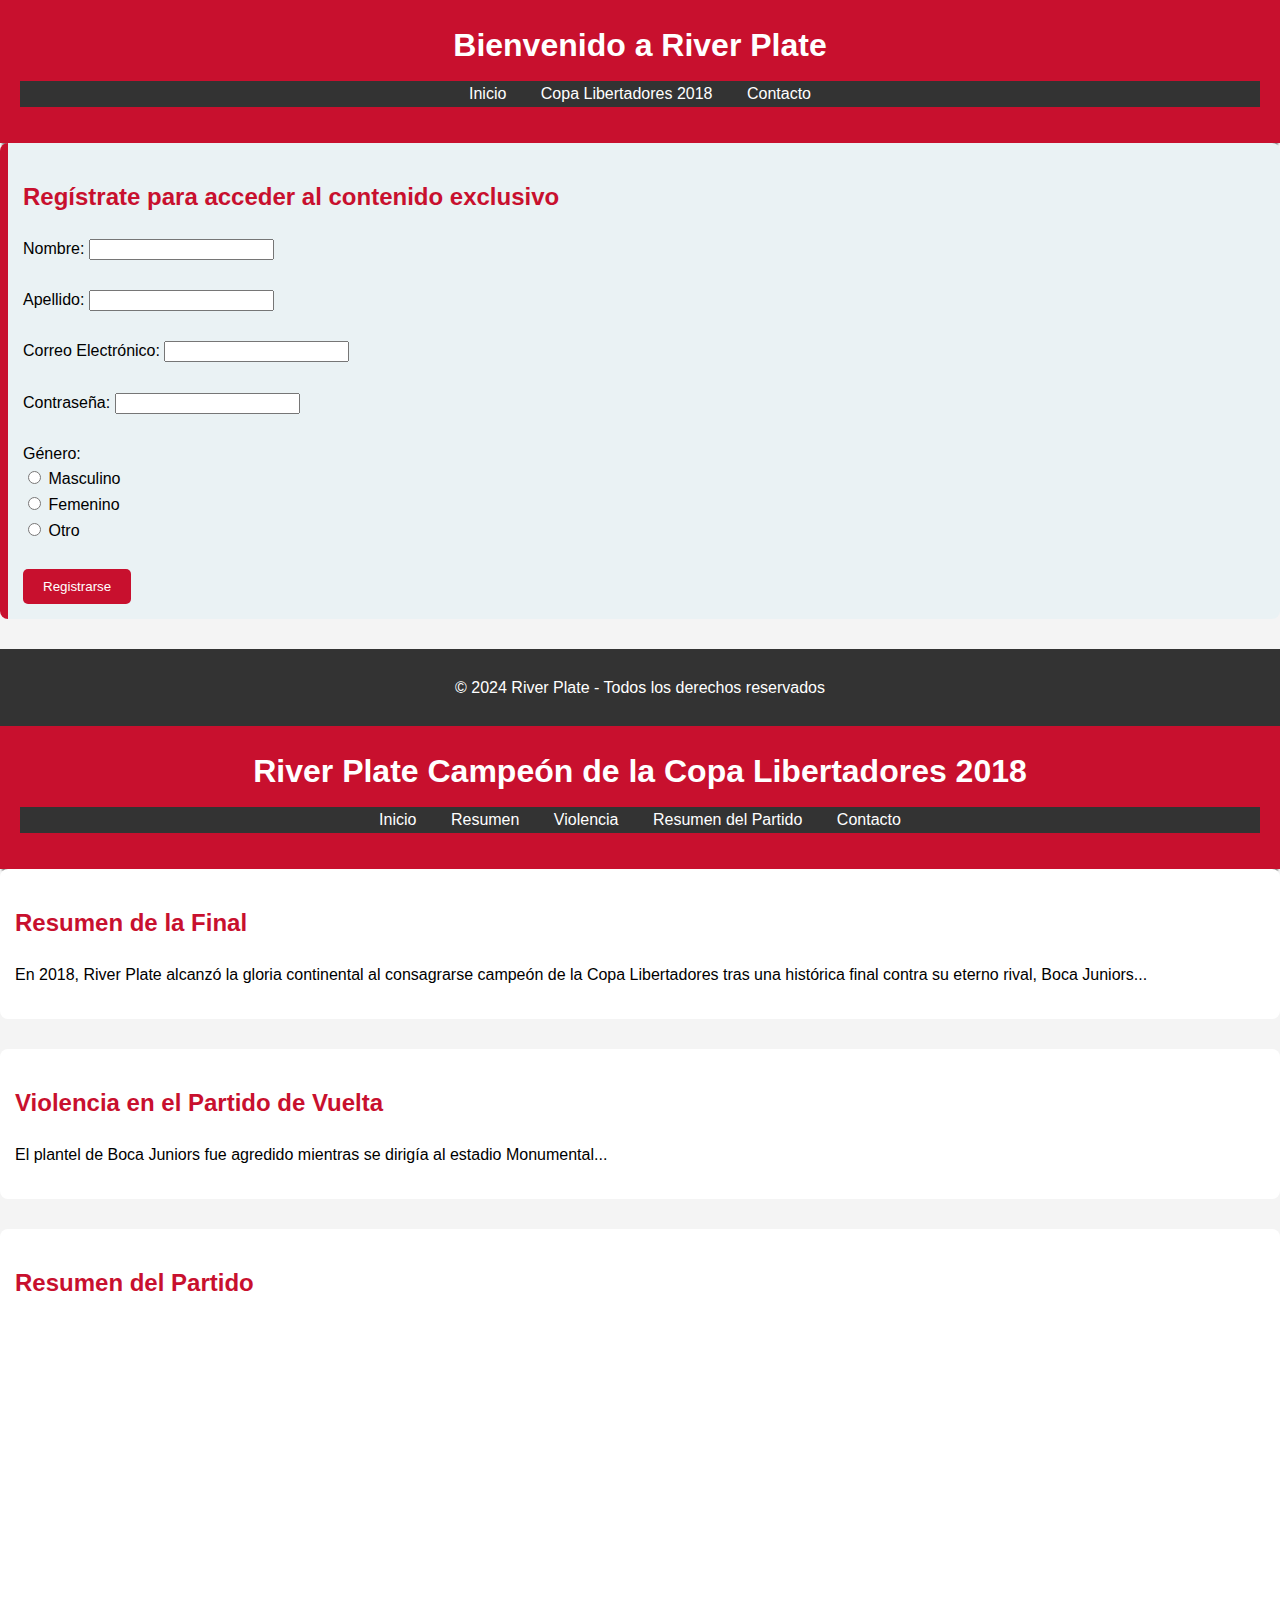
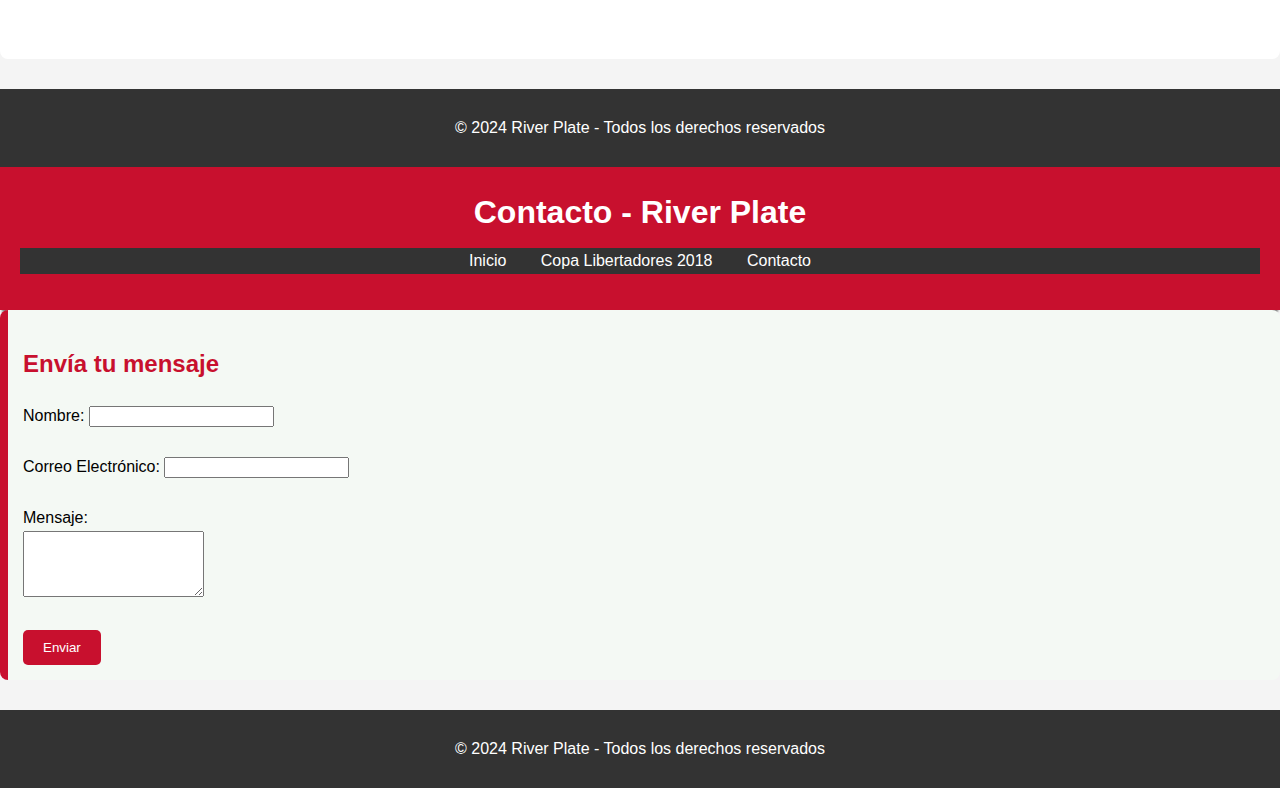
==== enlaces_navegacion.html @ b0d17f8e "Subiendo archivo p Pagina web" ====
<!DOCTYPE html>
<html lang="es">
<head>
    <meta charset="UTF-8">
    <meta name="viewport" content="width=device-width, initial-scale=1.0">
    <title>Registro - River Plate</title>
    <link rel="stylesheet" href="styles.css">
</head>
<body>
    <header>
        <h1>Bienvenido a River Plate</h1>
        <nav>
            <ul>
                <li><a href="index.html">Inicio</a></li>
                <li><a href="bienvenida.html">Copa Libertadores 2018</a></li>
                <li><a href="contacto.html">Contacto</a></li>
            </ul>
        </nav>
    </header>

    <section id="registro">
        <h2>Regístrate para acceder al contenido exclusivo</h2>
        <form action="bienvenida.html" method="POST">
            <label for="nombre">Nombre:</label>
            <input type="text" id="nombre" name="nombre" required><br><br>

            <label for="apellido">Apellido:</label>
            <input type="text" id="apellido" name="apellido" required><br><br>

            <label for="email">Correo Electrónico:</label>
            <input type="email" id="email" name="email" required><br><br>

            <label for="password">Contraseña:</label>
            <input type="password" id="password" name="password" required><br><br>

            <div class="radio-group">
                <label>Género:</label><br>
                <input type="radio" id="masculino" name="genero" value="masculino" required>
                <label for="masculino">Masculino</label><br>
                <input type="radio" id="femenino" name="genero" value="femenino">
                <label for="femenino">Femenino</label><br>
                <input type="radio" id="otro" name="genero" value="otro">
                <label for="otro">Otro</label><br><br>
            </div>

            <button type="submit">Registrarse</button>
        </form>
    </section>

    <footer>
        <p>&copy; 2024 River Plate - Todos los derechos reservados</p>
    </footer>
</body>
</html>
<!DOCTYPE html>
<html lang="es">
<head>
    <meta charset="UTF-8">
    <meta name="viewport" content="width=device-width, initial-scale=1.0">
    <title>River Plate Campeón - Copa Libertadores 2018</title>
    <link rel="stylesheet" href="styles.css">
</head>
<body>
    <header>
        <h1>River Plate Campeón de la Copa Libertadores 2018</h1>
        <nav>
            <ul>
                <li><a href="index.html">Inicio</a></li>
                <li><a href="#resumen">Resumen</a></li>
                <li><a href="#violencia">Violencia</a></li>
                <li><a href="#video">Resumen del Partido</a></li>
                <li><a href="contacto.html">Contacto</a></li>
            </ul>
        </nav>
    </header>

    <section id="resumen">
        <h2>Resumen de la Final</h2>
        <p>En 2018, River Plate alcanzó la gloria continental al consagrarse campeón de la Copa Libertadores tras una histórica final contra su eterno rival, Boca Juniors...</p>
    </section>

    <section id="violencia">
        <h2>Violencia en el Partido de Vuelta</h2>
        <p>El plantel de Boca Juniors fue agredido mientras se dirigía al estadio Monumental...</p>
    </section>

    <section id="video">
        <h2>Resumen del Partido</h2>
        <iframe width="560" height="315" src="https://www.youtube.com/embed/example_video_id" frameborder="0" allowfullscreen></iframe>
    </section>

    <footer>
        <p>&copy; 2024 River Plate - Todos los derechos reservados</p>
    </footer>
</body>
</html>

<!DOCTYPE html>
<html lang="es">
<head>
    <meta charset="UTF-8">
    <meta name="viewport" content="width=device-width, initial-scale=1.0">
    <title>Contacto - River Plate</title>
    <link rel="stylesheet" href="styles.css">
</head>
<body>
    <header>
        <h1>Contacto - River Plate</h1>
        <nav>
            <ul>
                <li><a href="index.html">Inicio</a></li>
                <li><a href="bienvenida.html">Copa Libertadores 2018</a></li>
                <li><a href="contacto.html">Contacto</a></li>
            </ul>
        </nav>
    </header>

    <section id="contacto">
        <h2>Envía tu mensaje</h2>
        <form action="mailto:riverplate@club.com" method="POST" enctype="text/plain">
            <label for="nombre">Nombre:</label>
            <input type="text" id="nombre" name="nombre" required><br><br>

            <label for="email">Correo Electrónico:</label>
            <input type="email" id="email" name="email" required><br><br>

            <label for="mensaje">Mensaje:</label><br>
            <textarea id="mensaje" name="mensaje" rows="4" required></textarea><br><br>

            <button type="submit">Enviar</button>
        </form>
    </section>

    <footer>
        <p>&copy; 2024 River Plate - Todos los derechos reservados</p>
    </footer>
</body>
</html>
---- styles.css ----
/* Estilos generales para todo el sitio */
body {
    font-family: Arial, sans-serif;
    line-height: 1.6;
    margin: 0;
    padding: 0;
    background-color: #f4f4f4;
}

header {
    background-color: #c8102e; /* Rojo de River Plate */
    color: white;
    text-align: center;
    padding: 20px;
    box-shadow: 0 4px 2px -2px gray;
}

header h1 {
    margin: 0;
}

nav ul {
    list-style-type: none;
    padding: 0;
    background-color: #333;
    margin-top: 10px;
}

nav ul li {
    display: inline;
    margin: 0 15px;
}

nav ul li a {
    color: white;
    text-decoration: none;
}

nav ul li a:hover {
    text-decoration: underline;
}

footer {
    background-color: #333;
    color: white;
    text-align: center;
    padding: 10px;
    margin-top: 20px;
}

.content-container {
    padding: 20px;
}

section {
    margin-bottom: 30px;
    padding: 15px;
    border-radius: 8px;
    background-color: white;
}

#registro {
    background-color: #eaf2f4; /* Fondo claro para el formulario */
    border-left: 8px solid #c8102e; /* Rojo en la izquierda */
}

.contenido {
    background-color: #ffe6e6; /* Fondo rosa suave */
    border-left: 8px solid #c8102e;
}

#contacto {
    background-color: #f4f9f4; /* Fondo verde muy suave */
    border-left: 8px solid #c8102e;
}

h2 {
    color: #c8102e; /* Rojo en los títulos */
}

button {
    background-color: #c8102e;
    color: white;
    border: none;
    padding: 10px 20px;
    cursor: pointer;
    border-radius: 5px;
    transition: background-color 0.3s ease;
}

button:hover {
    background
---- styles.css ----
/* Estilos generales para todo el sitio */
body {
    font-family: Arial, sans-serif;
    line-height: 1.6;
    margin: 0;
    padding: 0;
    background-color: #f4f4f4;
}

header {
    background-color: #c8102e; /* Rojo de River Plate */
    color: white;
    text-align: center;
    padding: 20px;
    box-shadow: 0 4px 2px -2px gray;
}

header h1 {
    margin: 0;
}

nav ul {
    list-style-type: none;
    padding: 0;
    background-color: #333;
    margin-top: 10px;
}

nav ul li {
    display: inline;
    margin: 0 15px;
}

nav ul li a {
    color: white;
    text-decoration: none;
}

nav ul li a:hover {
    text-decoration: underline;
}

footer {
    background-color: #333;
    color: white;
    text-align: center;
    padding: 10px;
    margin-top: 20px;
}

.content-container {
    padding: 20px;
}

section {
    margin-bottom: 30px;
    padding: 15px;
    border-radius: 8px;
    background-color: white;
}

#registro {
    background-color: #eaf2f4; /* Fondo claro para el formulario */
    border-left: 8px solid #c8102e; /* Rojo en la izquierda */
}

.contenido {
    background-color: #ffe6e6; /* Fondo rosa suave */
    border-left: 8px solid #c8102e;
}

#contacto {
    background-color: #f4f9f4; /* Fondo verde muy suave */
    border-left: 8px solid #c8102e;
}

h2 {
    color: #c8102e; /* Rojo en los títulos */
}

button {
    background-color: #c8102e;
    color: white;
    border: none;
    padding: 10px 20px;
    cursor: pointer;
    border-radius: 5px;
    transition: background-color 0.3s ease;
}

button:hover {
    background
---- styles.css ----
/* Estilos generales para todo el sitio */
body {
    font-family: Arial, sans-serif;
    line-height: 1.6;
    margin: 0;
    padding: 0;
    background-color: #f4f4f4;
}

header {
    background-color: #c8102e; /* Rojo de River Plate */
    color: white;
    text-align: center;
    padding: 20px;
    box-shadow: 0 4px 2px -2px gray;
}

header h1 {
    margin: 0;
}

nav ul {
    list-style-type: none;
    padding: 0;
    background-color: #333;
    margin-top: 10px;
}

nav ul li {
    display: inline;
    margin: 0 15px;
}

nav ul li a {
    color: white;
    text-decoration: none;
}

nav ul li a:hover {
    text-decoration: underline;
}

footer {
    background-color: #333;
    color: white;
    text-align: center;
    padding: 10px;
    margin-top: 20px;
}

.content-container {
    padding: 20px;
}

section {
    margin-bottom: 30px;
    padding: 15px;
    border-radius: 8px;
    background-color: white;
}

#registro {
    background-color: #eaf2f4; /* Fondo claro para el formulario */
    border-left: 8px solid #c8102e; /* Rojo en la izquierda */
}

.contenido {
    background-color: #ffe6e6; /* Fondo rosa suave */
    border-left: 8px solid #c8102e;
}

#contacto {
    background-color: #f4f9f4; /* Fondo verde muy suave */
    border-left: 8px solid #c8102e;
}

h2 {
    color: #c8102e; /* Rojo en los títulos */
}

button {
    background-color: #c8102e;
    color: white;
    border: none;
    padding: 10px 20px;
    cursor: pointer;
    border-radius: 5px;
    transition: background-color 0.3s ease;
}

button:hover {
    background
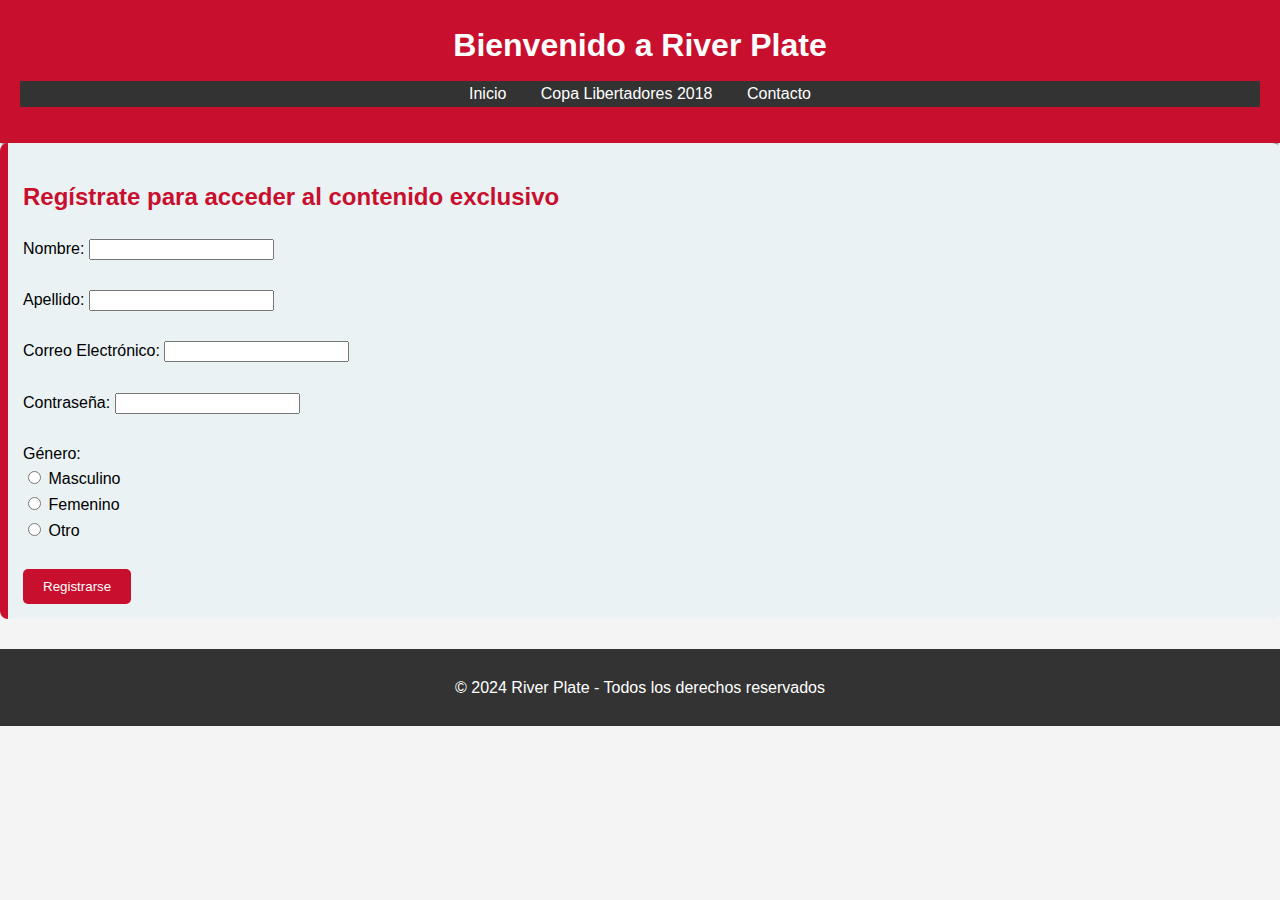
==== commit 5c95875d: "Add files via upload" ====
--- a/enlaces_navegacion.html
+++ b/enlaces_navegacion.html
@@ -52,87 +52,3 @@
     </footer>
 </body>
 </html>
-<!DOCTYPE html>
-<html lang="es">
-<head>
-    <meta charset="UTF-8">
-    <meta name="viewport" content="width=device-width, initial-scale=1.0">
-    <title>River Plate Campeón - Copa Libertadores 2018</title>
-    <link rel="stylesheet" href="styles.css">
-</head>
-<body>
-    <header>
-        <h1>River Plate Campeón de la Copa Libertadores 2018</h1>
-        <nav>
-            <ul>
-                <li><a href="index.html">Inicio</a></li>
-                <li><a href="#resumen">Resumen</a></li>
-                <li><a href="#violencia">Violencia</a></li>
-                <li><a href="#video">Resumen del Partido</a></li>
-                <li><a href="contacto.html">Contacto</a></li>
-            </ul>
-        </nav>
-    </header>
-
-    <section id="resumen">
-        <h2>Resumen de la Final</h2>
-        <p>En 2018, River Plate alcanzó la gloria continental al consagrarse campeón de la Copa Libertadores tras una histórica final contra su eterno rival, Boca Juniors...</p>
-    </section>
-
-    <section id="violencia">
-        <h2>Violencia en el Partido de Vuelta</h2>
-        <p>El plantel de Boca Juniors fue agredido mientras se dirigía al estadio Monumental...</p>
-    </section>
-
-    <section id="video">
-        <h2>Resumen del Partido</h2>
-        <iframe width="560" height="315" src="https://www.youtube.com/embed/example_video_id" frameborder="0" allowfullscreen></iframe>
-    </section>
-
-    <footer>
-        <p>&copy; 2024 River Plate - Todos los derechos reservados</p>
-    </footer>
-</body>
-</html>
-
-<!DOCTYPE html>
-<html lang="es">
-<head>
-    <meta charset="UTF-8">
-    <meta name="viewport" content="width=device-width, initial-scale=1.0">
-    <title>Contacto - River Plate</title>
-    <link rel="stylesheet" href="styles.css">
-</head>
-<body>
-    <header>
-        <h1>Contacto - River Plate</h1>
-        <nav>
-            <ul>
-                <li><a href="index.html">Inicio</a></li>
-                <li><a href="bienvenida.html">Copa Libertadores 2018</a></li>
-                <li><a href="contacto.html">Contacto</a></li>
-            </ul>
-        </nav>
-    </header>
-
-    <section id="contacto">
-        <h2>Envía tu mensaje</h2>
-        <form action="mailto:riverplate@club.com" method="POST" enctype="text/plain">
-            <label for="nombre">Nombre:</label>
-            <input type="text" id="nombre" name="nombre" required><br><br>
-
-            <label for="email">Correo Electrónico:</label>
-            <input type="email" id="email" name="email" required><br><br>
-
-            <label for="mensaje">Mensaje:</label><br>
-            <textarea id="mensaje" name="mensaje" rows="4" required></textarea><br><br>
-
-            <button type="submit">Enviar</button>
-        </form>
-    </section>
-
-    <footer>
-        <p>&copy; 2024 River Plate - Todos los derechos reservados</p>
-    </footer>
-</body>
-</html>
